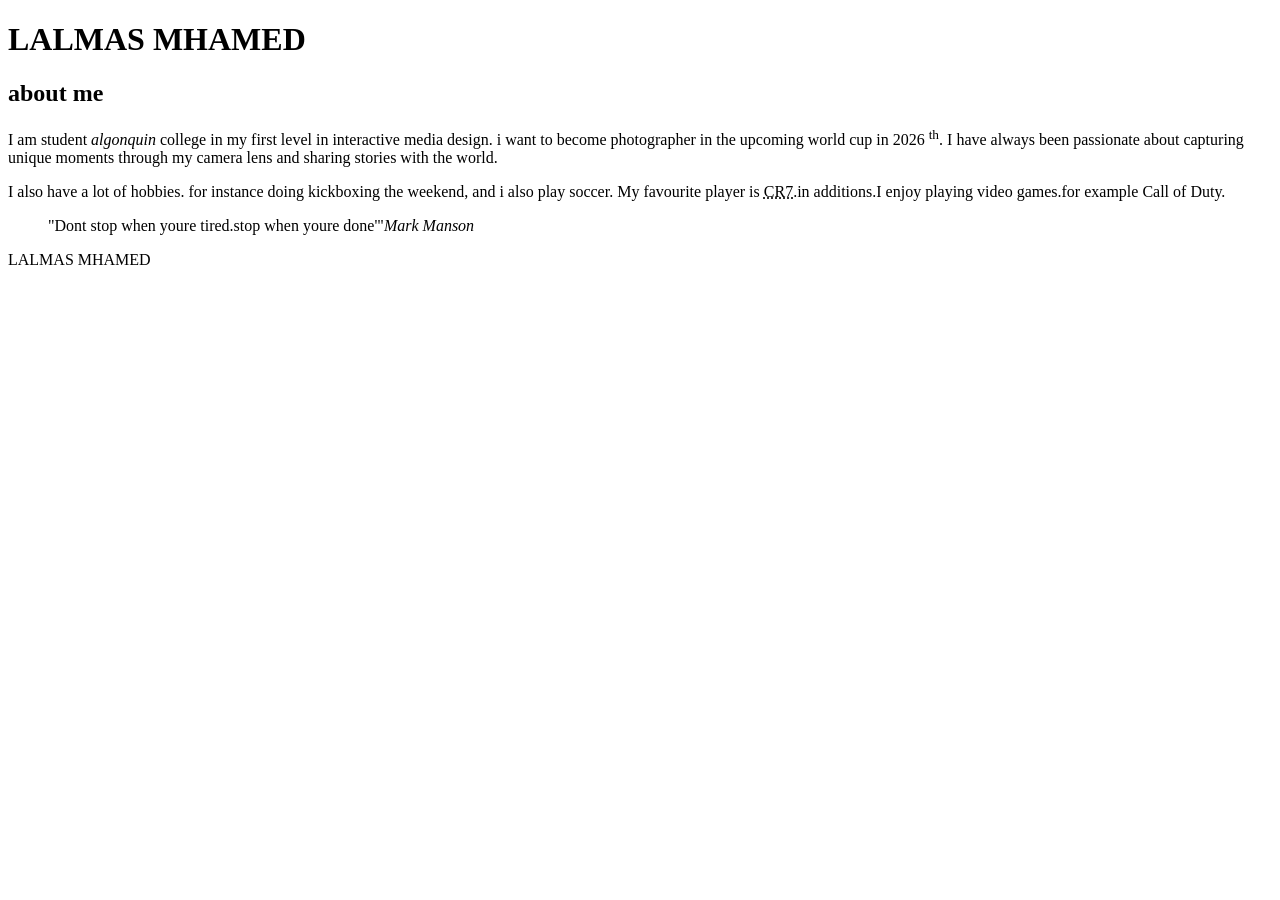
==== index.html @ 26f2f194 "adds index.html file" ====
<!DOCTYPE html>
<html lang="en">
<head>
    <meta charset="UTF-8">
    <meta name="viewport" content="width=device-width, initial-scale=1.0">
    <title>html-assignment</title>
</head>
<body>
    <header>
        <h1> LALMAS MHAMED</h1>
    </header>
    <main>
    <article>
        <h2>about me</h2>
        <p>
        I am student <em>algonquin</em>  college in my first level in interactive media design.
    i want to become photographer in the upcoming world cup in 2026 <sup>th</sup>.
    I have always been passionate about capturing unique moments through my camera lens and sharing stories with the world.
    </p>

     <p>
    I also have a lot of hobbies. for instance doing kickboxing the weekend, and i also play soccer.
    My favourite player is <abbr title="Cristiano Ronaldo ">CR7</abbr>.in additions.I enjoy playing video games.for example Call of Duty.
     </p>
    </article>
    <!-- motivation Quote -->
     <blockquote>
        "Dont stop when youre tired.stop when youre done'"<cite>Mark Manson</cite>
     </blockquote>
     <!-- Footer -->
     <footer>
        LALMAS MHAMED 
    </footer>
    </main> 
   
</body>
</html>
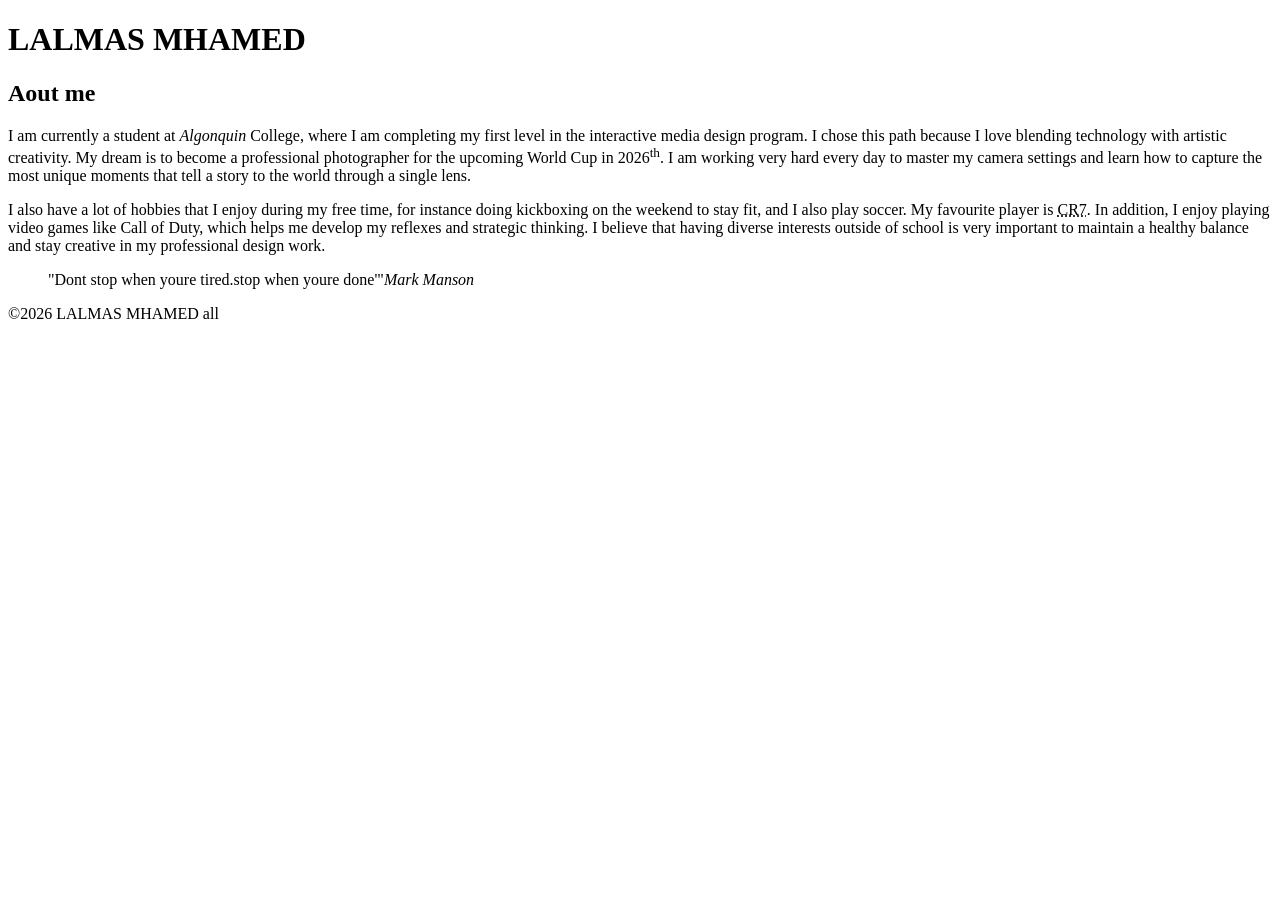
==== commit c16cbd3f: "ADds index.html filE" ====
--- a/index.html
+++ b/index.html
@@ -11,16 +11,19 @@
     </header>
     <main>
     <article>
-        <h2>about me</h2>
+        <h2>Aout me</h2>
         <p>
-        I am student <em>algonquin</em>  college in my first level in interactive media design.
-    i want to become photographer in the upcoming world cup in 2026 <sup>th</sup>.
-    I have always been passionate about capturing unique moments through my camera lens and sharing stories with the world.
+        I am currently a student at <em>Algonquin</em> College, where I am completing my first level in the interactive media design program.
+         I chose this path because I love blending technology with artistic creativity.
+         My dream is to become a professional photographer for the upcoming World Cup in 2026<sup>th</sup>.
+         I am working very hard every day to master my camera settings and learn how to capture the most unique moments that tell a story to the world through a single lens.
     </p>
 
      <p>
-    I also have a lot of hobbies. for instance doing kickboxing the weekend, and i also play soccer.
-    My favourite player is <abbr title="Cristiano Ronaldo ">CR7</abbr>.in additions.I enjoy playing video games.for example Call of Duty.
+    I also have a lot of hobbies that I enjoy during my free time, for instance doing kickboxing on the weekend to stay fit, and I also play soccer.
+     My favourite player is <abbr title="Cristiano Ronaldo">CR7</abbr>.
+      In addition, I enjoy playing video games like Call of Duty, which helps me develop my reflexes and strategic thinking.
+       I believe that having diverse interests outside of school is very important to maintain a healthy balance and stay creative in my professional design work.
      </p>
     </article>
     <!-- motivation Quote -->
@@ -29,8 +32,8 @@
      </blockquote>
      <!-- Footer -->
      <footer>
-        LALMAS MHAMED 
-    </footer>
+      &copy;2026 LALMAS MHAMED all 
+        </footer>
     </main> 
    
 </body>
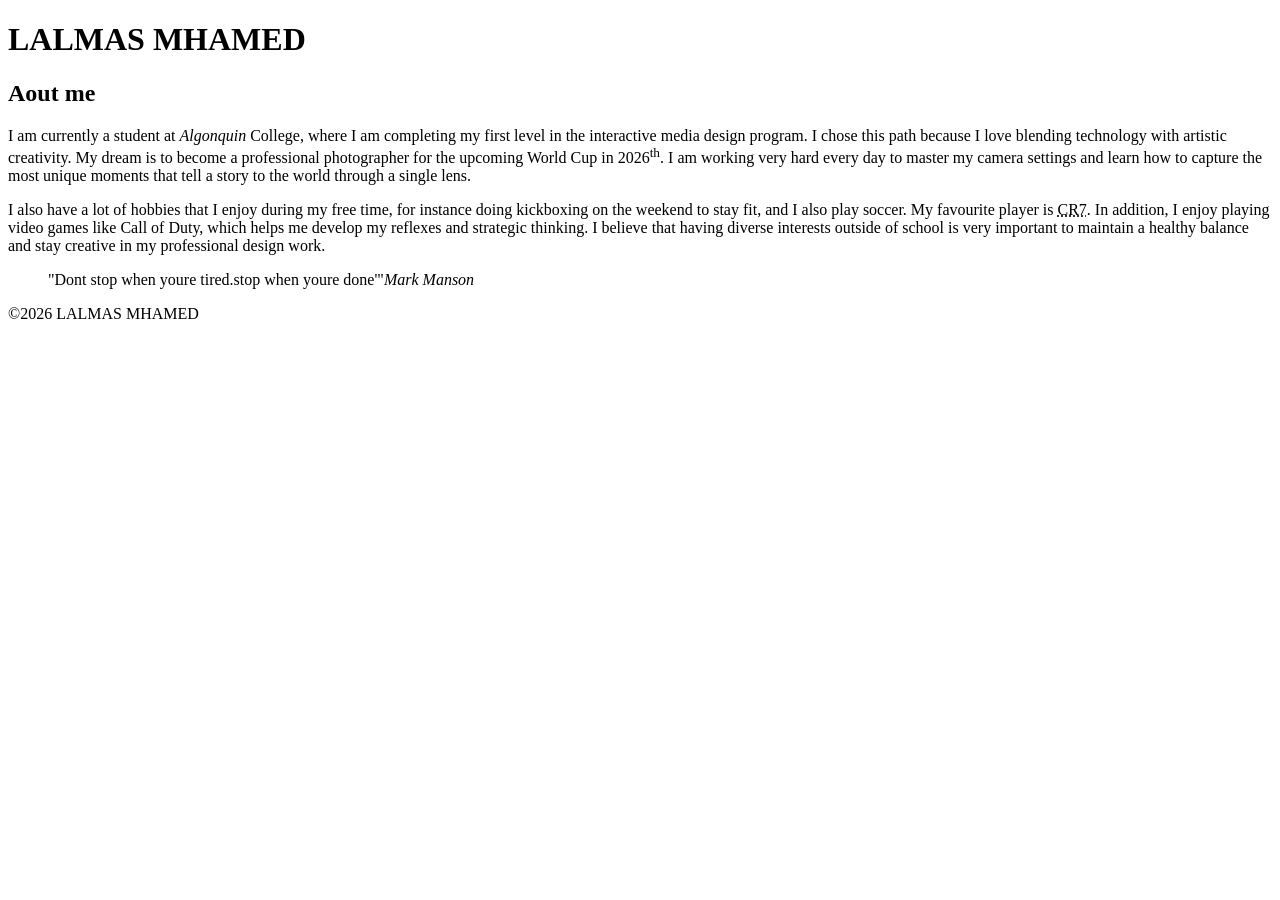
==== commit 70b56413: "adds index.html file" ====
--- a/index.html
+++ b/index.html
@@ -32,7 +32,7 @@
      </blockquote>
      <!-- Footer -->
      <footer>
-      &copy;2026 LALMAS MHAMED all 
+      &copy;2026 LALMAS MHAMED 
         </footer>
     </main> 
    
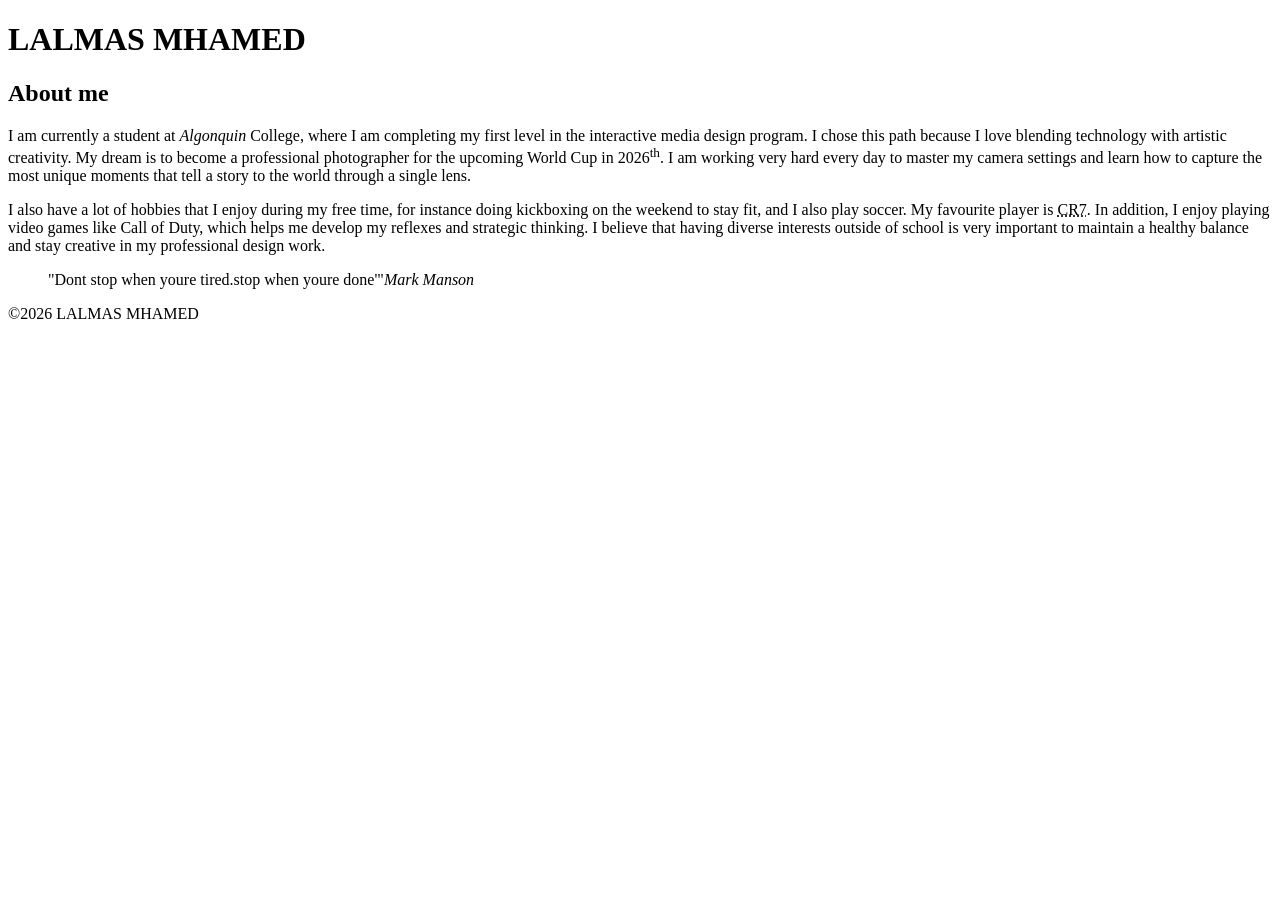
==== commit a5ba3b83: "html file" ====
--- a/index.html
+++ b/index.html
@@ -11,7 +11,7 @@
     </header>
     <main>
     <article>
-        <h2>Aout me</h2>
+        <h2>About me</h2>
         <p>
         I am currently a student at <em>Algonquin</em> College, where I am completing my first level in the interactive media design program.
          I chose this path because I love blending technology with artistic creativity.
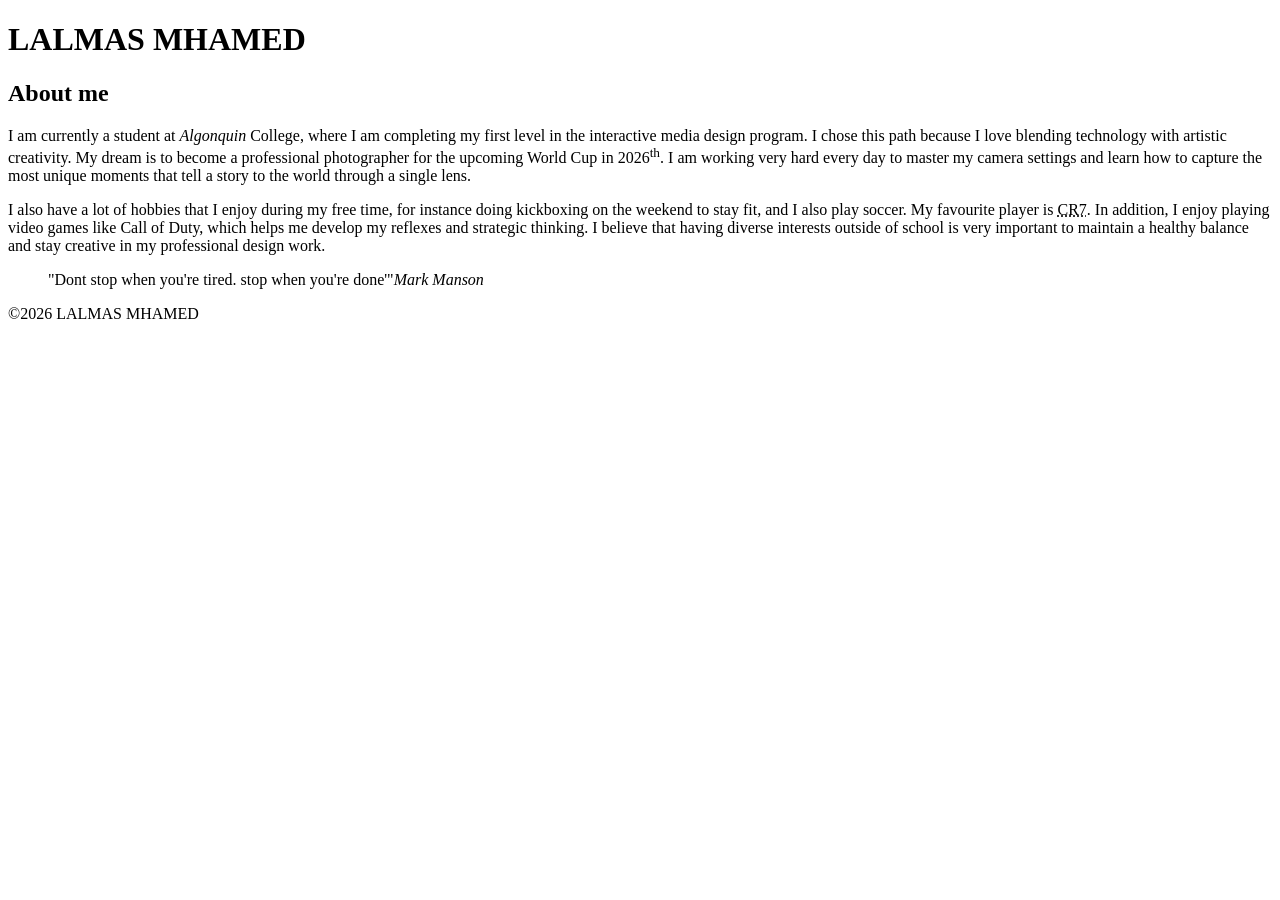
==== commit 41448235: "add" ====
--- a/index.html
+++ b/index.html
@@ -28,7 +28,7 @@
     </article>
     <!-- motivation Quote -->
      <blockquote>
-        "Dont stop when youre tired.stop when youre done'"<cite>Mark Manson</cite>
+        "Dont stop when you're tired. stop when you're  done'"<cite>Mark Manson</cite>
      </blockquote>
      <!-- Footer -->
      <footer>
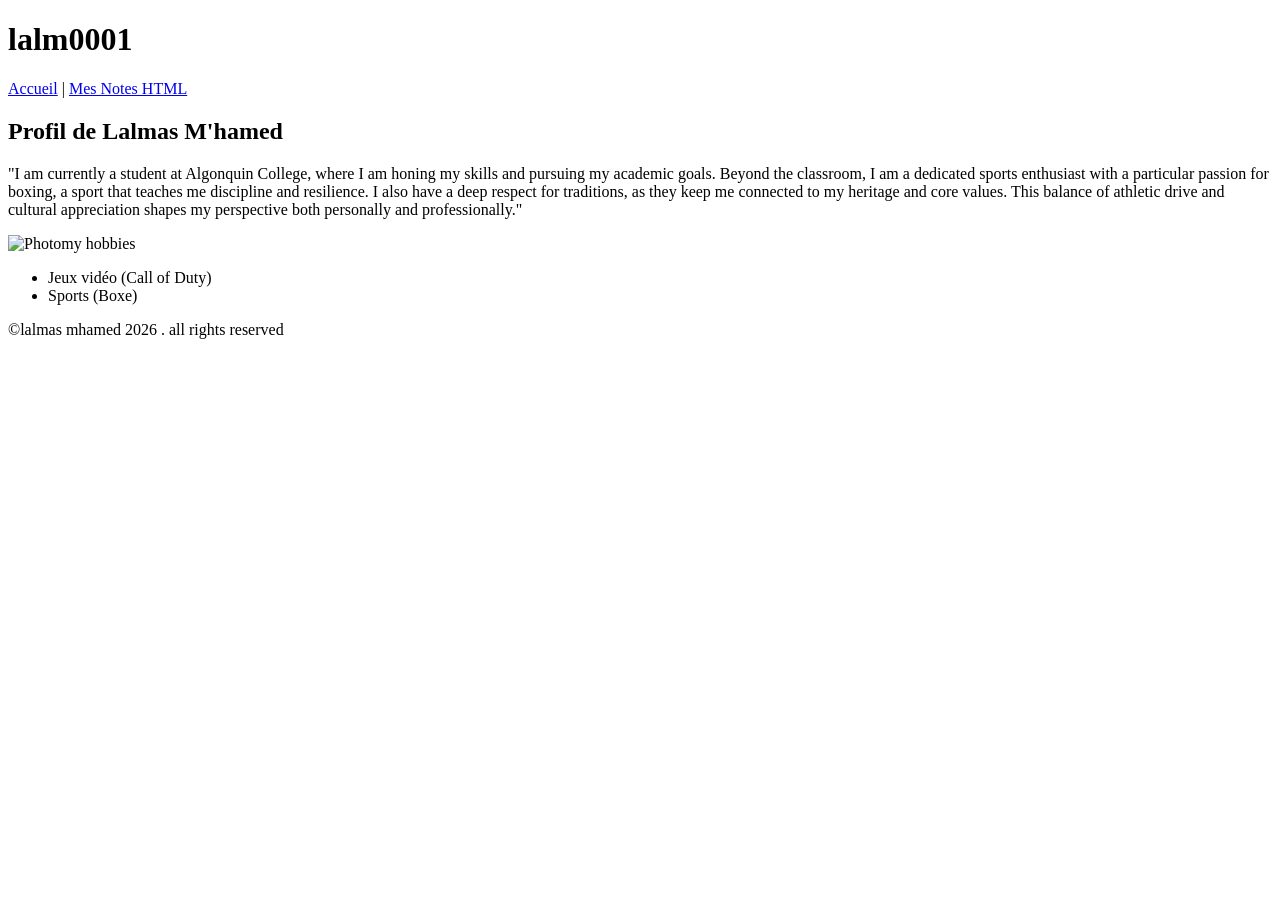
==== commit dfa5e08d: "Add files via upload" ====
--- a/index.html
+++ b/index.html
@@ -1,40 +1,39 @@
-<!DOCTYPE html>
-<html lang="en">
-<head>
-    <meta charset="UTF-8">
-    <meta name="viewport" content="width=device-width, initial-scale=1.0">
-    <title>html-assignment</title>
-</head>
-<body>
-    <header>
-        <h1> LALMAS MHAMED</h1>
-    </header>
-    <main>
-    <article>
-        <h2>About me</h2>
-        <p>
-        I am currently a student at <em>Algonquin</em> College, where I am completing my first level in the interactive media design program.
-         I chose this path because I love blending technology with artistic creativity.
-         My dream is to become a professional photographer for the upcoming World Cup in 2026<sup>th</sup>.
-         I am working very hard every day to master my camera settings and learn how to capture the most unique moments that tell a story to the world through a single lens.
-    </p>
-
-     <p>
-    I also have a lot of hobbies that I enjoy during my free time, for instance doing kickboxing on the weekend to stay fit, and I also play soccer.
-     My favourite player is <abbr title="Cristiano Ronaldo">CR7</abbr>.
-      In addition, I enjoy playing video games like Call of Duty, which helps me develop my reflexes and strategic thinking.
-       I believe that having diverse interests outside of school is very important to maintain a healthy balance and stay creative in my professional design work.
-     </p>
-    </article>
-    <!-- motivation Quote -->
-     <blockquote>
-        "Dont stop when you're tired. stop when you're  done'"<cite>Mark Manson</cite>
-     </blockquote>
-     <!-- Footer -->
-     <footer>
-      &copy;2026 LALMAS MHAMED 
-        </footer>
-    </main> 
-   
-</body>
-</html>  +<!DOCTYPE html>
+<html lang="fr">
+<head>
+    <meta charset="UTF-8">
+    <meta name="viewport" content="width=device-width, initial-scale=1.0">
+    <title>Profil de Lalmas M'hamed</title>
+</head>
+<body>
+    <header>
+        <h1>lalm0001</h1>
+        <nav>
+            <a href="index.html">Accueil</a> | 
+            <a href="notes.html">Mes Notes HTML</a>
+        </nav>
+    </header>
+
+    <main>
+        <article>
+        <h2>Profil de Lalmas M'hamed</h2>
+        <p>"I am currently a student at Algonquin College, where I am honing my skills and pursuing my 
+            academic goals. Beyond the classroom, I am a dedicated sports enthusiast with a particular passion 
+            for boxing, a sport that teaches me discipline and resilience. I also have a deep respect for traditions, 
+            as they keep me connected to my heritage and core values. This balance of athletic drive and cultural
+             appreciation shapes my perspective both personally and professionally."</p>
+        <img src="images/images.html.png"alt=Photo title="my photo"width=="200" height="300"
+
+            <h2>my hobbies </h2>
+
+            <ul>
+                <li>Jeux vidéo (Call of Duty)</li>
+                <li>Sports (Boxe)</li>
+            </ul>
+            </article>
+    </main>
+    <footer>
+        <p>&copy;lalmas mhamed 2026 . all rights reserved</p>
+    </footer>
+</body>
+</html>
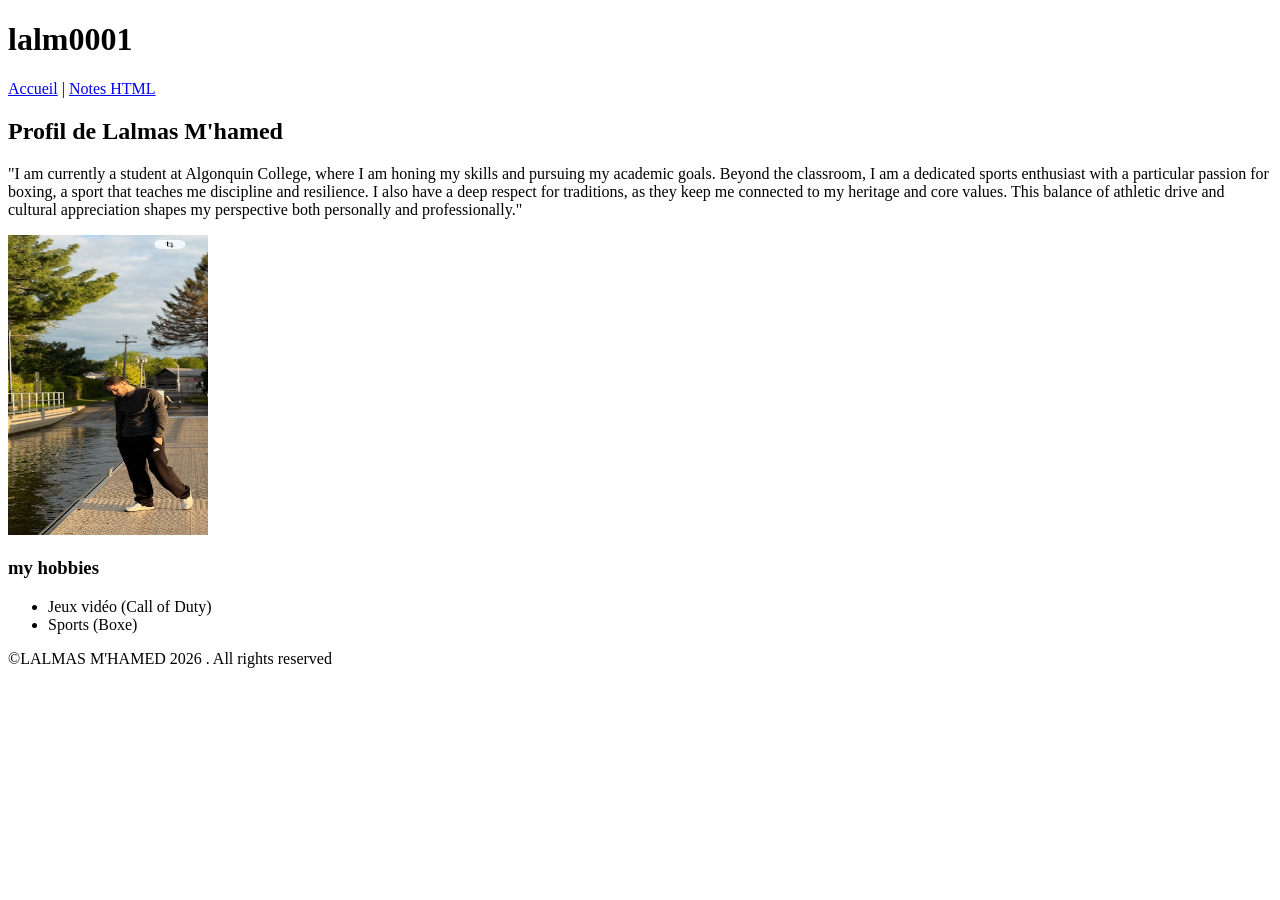
==== commit 3f02a6fc: "Add files via upload" ====
--- a/index.html
+++ b/index.html
@@ -10,7 +10,7 @@
         <h1>lalm0001</h1>
         <nav>
             <a href="index.html">Accueil</a> | 
-            <a href="notes.html">Mes Notes HTML</a>
+            <a href="notes.html">Notes HTML</a>
         </nav>
     </header>
 
@@ -22,9 +22,9 @@
             for boxing, a sport that teaches me discipline and resilience. I also have a deep respect for traditions, 
             as they keep me connected to my heritage and core values. This balance of athletic drive and cultural
              appreciation shapes my perspective both personally and professionally."</p>
-        <img src="images/images.html.png"alt=Photo title="my photo"width=="200" height="300"
+        <img src="images/images.html.png" alt="Photo de Lalmas M'hamed" width="200" height="300" >
 
-            <h2>my hobbies </h2>
+            <h3>my hobbies </h3>
 
             <ul>
                 <li>Jeux vidéo (Call of Duty)</li>
@@ -33,7 +33,7 @@
             </article>
     </main>
     <footer>
-        <p>&copy;lalmas mhamed 2026 . all rights reserved</p>
+        <p>&copy;LALMAS M'HAMED 2026 . All rights reserved</p>
     </footer>
 </body>
 </html>
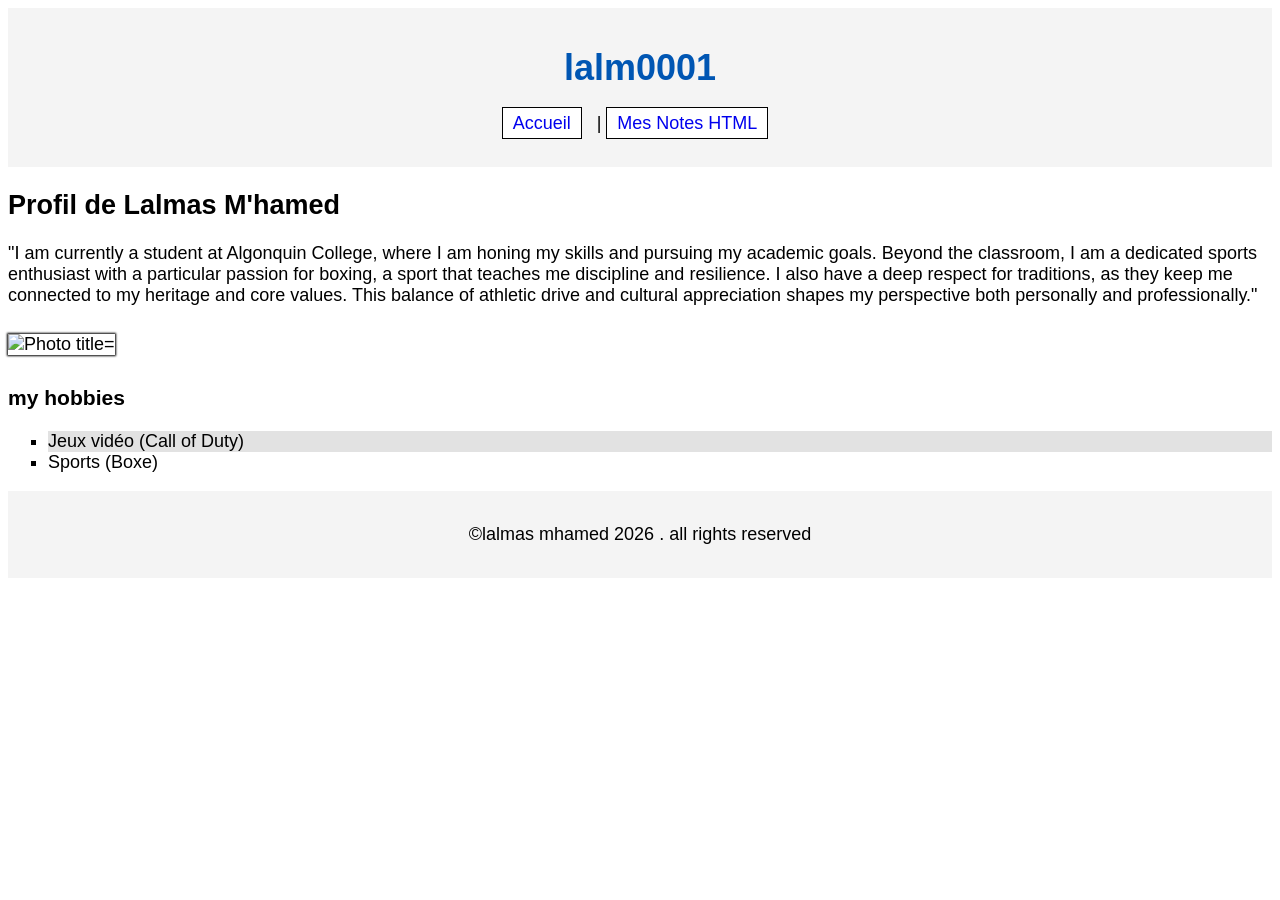
==== commit f6e4104e: "Add files via upload" ====
--- a/index.html
+++ b/index.html
@@ -1,16 +1,20 @@
+
 <!DOCTYPE html>
 <html lang="fr">
 <head>
     <meta charset="UTF-8">
     <meta name="viewport" content="width=device-width, initial-scale=1.0">
     <title>Profil de Lalmas M'hamed</title>
+    <link rel="stylesheet" href="css/style.css">
 </head>
 <body>
     <header>
-        <h1>lalm0001</h1>
+        <h1 class="site-title"> lalm0001</h1>
         <nav>
-            <a href="index.html">Accueil</a> | 
-            <a href="notes.html">Notes HTML</a>
+            <ul>
+            <li><a href="index.html">Accueil</a></li> | 
+            <li><a href="notes.html">Mes Notes HTML</a></li>
+            </ul>
         </nav>
     </header>
 
@@ -22,9 +26,8 @@
             for boxing, a sport that teaches me discipline and resilience. I also have a deep respect for traditions, 
             as they keep me connected to my heritage and core values. This balance of athletic drive and cultural
              appreciation shapes my perspective both personally and professionally."</p>
-        <img src="images/images.html.png" alt="Photo de Lalmas M'hamed" width="200" height="300" >
-
-            <h3>my hobbies </h3>
+        <img id="my-image" src="images/images.jpg.png" alt="Photo  title="my photo" width="200" height="300">
+        <h3> my hobbies</h3>
 
             <ul>
                 <li>Jeux vidéo (Call of Duty)</li>
@@ -33,7 +36,7 @@
             </article>
     </main>
     <footer>
-        <p>&copy;LALMAS M'HAMED 2026 . All rights reserved</p>
+        <p>&copy;lalmas mhamed 2026 . all rights reserved</p>
     </footer>
 </body>
 </html>
--- a/css/style.css
+++ b/css/style.css
@@ -0,0 +1,55 @@
+/* 1. Inheritance: Set font family and size for the whole page */
+body {
+    font-family: Arial, sans-serif;
+    font-size: 18px;
+}
+
+/* 2. Select Multiple Elements: Same background for header and footer */
+header, footer {
+    background-color: #f4f4f4;
+    padding: 15px;
+    text-align: center;
+}
+
+/* 3. Class Selector: Change text color of the main heading */
+.site-title {
+    color: #0056b3;
+}
+
+/* 4. Id Selector: Add box-shadow to your image */
+#my-image {
+    box-shadow: 0 0 2px 1px black;
+    margin: 10px 0;
+}
+
+/* 5. Replace bullets with squares in the hobby list */
+main ul {
+    list-style-type: square;
+}
+
+/* 6. nth-child Selector: Add background to odd list items */
+main ul li:nth-child(odd) {
+    background-color: #e2e2e2;
+}
+
+/* 7. Styling the Navigation */
+nav ul {
+    list-style-type: none; 
+    padding: 0;
+}
+
+nav li {
+    display: inline;
+    margin-right: 10px;
+}
+
+nav a {
+    text-decoration: none;
+    background-color: #ffffff;
+    border: 1px solid #000;
+    padding: 5px 10px;
+}
+
+nav a:hover, nav a:focus {
+    background-color: #cccccc;
+}
